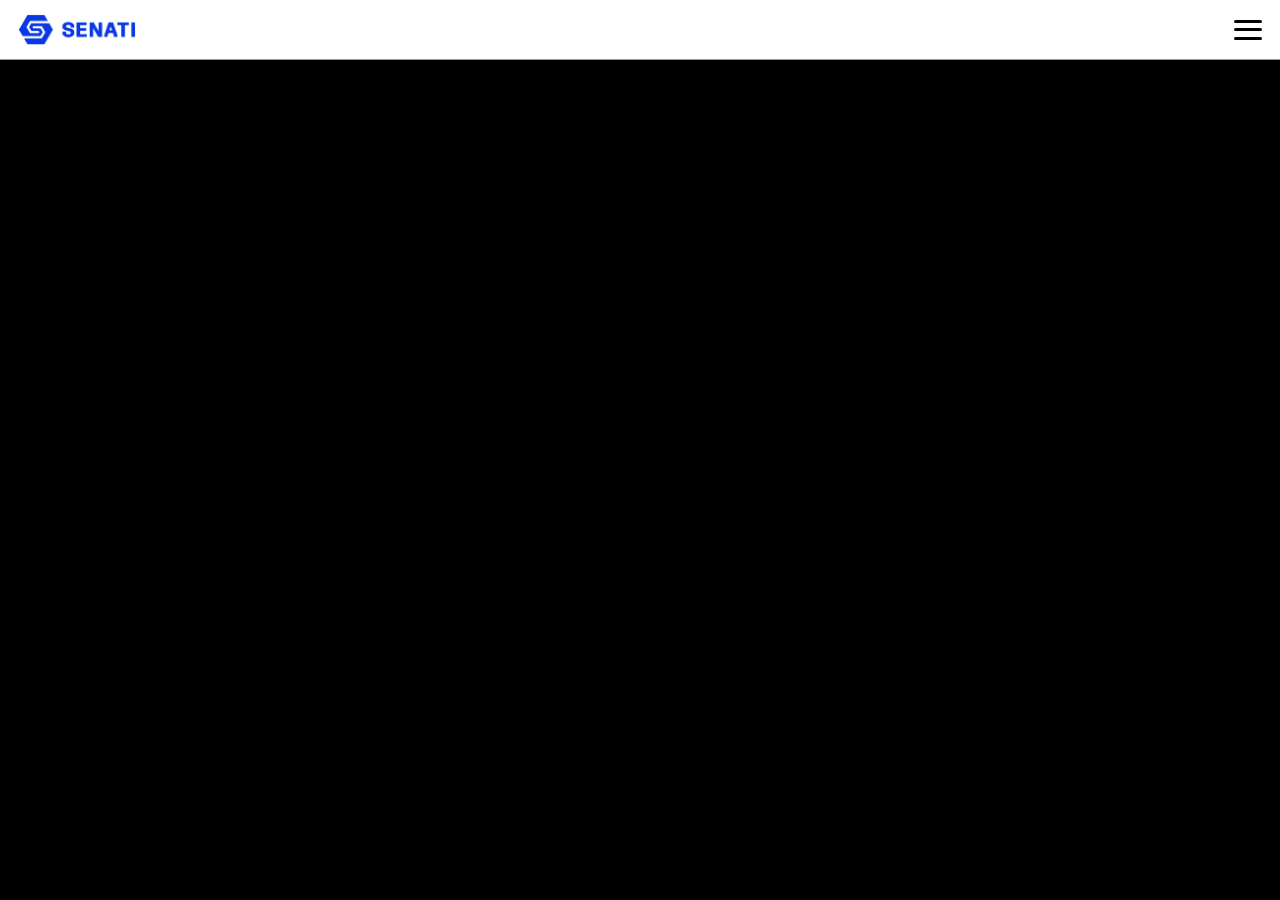
==== dashboard.html @ 4148ad5b "Add files via upload" ====
<!DOCTYPE html>
<html lang="es">
<head>
    <meta charset="UTF-8">
    <meta name="viewport" content="width=device-width, initial-scale=1.0">
    <title>Proyecto Senati</title>
    <link rel="icon" href="assets/icons/senati.ico" type="image/x-icon">
    <link rel="stylesheet" href="assets/css/bashboard.css">
</head>
<body>
<header>
    <div class="left-img">
        <img class="img-logo" src="assets/images/logo_sin_fondo_azul.webp" alt="Logo de SENATI">
    </div>

    <button class="right-hamburguesa" id="btn-menu" aria-label="Abrir menú" aria-expanded="false">
        <span></span>
        <span></span>
        <span></span>
    </button>
</header>

<nav class="menu" id="menu">
  <a href="index.html">Inicio</a>
  <a href="index.html">Reporte de empleados</a>
  <a href="#" class="cerrar_sesion">Cerrar Sesión</a>
</nav>

<script src="assets/js/main.js"></script>
</body>
</html>
---- assets/css/bashboard.css ----
/* El selector Universal*/
/* 1. PRIMERO declaras la fuente - FUERA del selector * */
@font-face {
  font-family: "PoppinsLocal";
  src: url("../fonts/Poppins/Poppins-Regular.ttf") format("truetype");
  font-weight: normal;
  font-style: normal;
  font-display: swap;
}


/* 2. LUEGO aplicas a TODO con el selector universal */
* {
  font-family: "PoppinsLocal";
  margin: 0;
  /* En celular ponemos los margenes en 0 para asi poder editar a nuestro gusto*/
  padding: 0;
  /* En celular ponemos los rellenos en 0 para asi poder editar a nuestro gusto*/
  box-sizing: border-box;
  /*El comportamiento por defecto de los navegadores*/
}

body {
  background-color: #000000;
  /* Color del fondo BLANCO*/
}

/* class="img-logo "*/
.img-logo {
  height: 32px;
  width: auto;
  /* por defecto quiero que se adapte */
  display: block;
  /* Eliminar espacios entre los lados*/
  object-fit: contain;
  /* Ajusta la imagen, sin recortarse a los lados */
}

.left-img {
  display: flex;
  align-items: center;
}

/* ===================================================
   HEADER CON BORDE AZUL CIAN
   =================================================== */
header {
  display: flex;
  justify-content: space-between;
  align-items: center;
  height: 60px;
  background-color: #ffffff;
  padding: 0 18px;
  /* Borde inferior azul celeste visible en la imagen */
  border-bottom: 1px solid #999999;
  position: relative;
  z-index: 100;
}

/* ==== MENU HAMBURGUESA ==== */
.right-hamburguesa {
  background: none;
  border: none;
  cursor: pointer;
  display: flex;
  height: 28px;
  width: 28px;
  justify-content: space-between;
  flex-direction: column;
  padding: 4px 0;
  /* el * { padding:0 } lo anula, lo volvemos a dar */
}

.right-hamburguesa span {
  background-color: #000;
  border-radius: 2px;
  width: 100%;
  height: 3px;
  transition: transform .3s, opacity .3s;
}

/* Estado abierto: las 3 líneas forman la X */
.right-hamburguesa.active span:nth-child(1) {
  transform: translateY(9.5px) rotate(45deg);
}

.right-hamburguesa.active span:nth-child(2) {
  opacity: 0;
}

.right-hamburguesa.active span:nth-child(3) {
  transform: translateY(-7.5px) rotate(-45deg);
}

/* ==== MENÚ DESPLEGABLE ==== */
.menu {
position: fixed;
    top: 58px;
    left: 0;
    width: 100%;
    height: calc(100vh - 60px);
    background-color: #ffffff;
    border-top: 1px solid #999;
    display: none;
    flex-direction: column;
    align-items: center;
    gap: 4px;
    padding-top: 40px;

}

.menu.open {
      display: flex;
    justify-content: center;
}

/* Estilos de los enlaces de navegación */
.menu a {
  text-decoration: none;
  font-family: 'Poppins', sans-serif;
  color: #000000;
  font-size: 20px;
  font-weight: 500;
  letter-spacing: -0.2px;
  transition: color 0.2s ease;
}

.menu a:hover,
.menu a:active {
  color: #004ae6;
  /* Azul al interactuar */
}

/* Enlace "Cerrar Sesión" destacado en rojo */
.menu a.cerrar_sesion {
  color: #e50914;
  /* Rojo vibrante idéntico a la imagen */
  font-weight: 600;
  margin-top: 45px;
  /* Distancia extra que lo separa del grupo superior */
}

.menu a.cerrar_sesion:hover,
.menu a.cerrar_sesion:active {
  color: #b20710;
}

/* Estado que añade JavaScript al abrir */
.menu.activo {
  opacity: 1;
  pointer-events: auto;
}
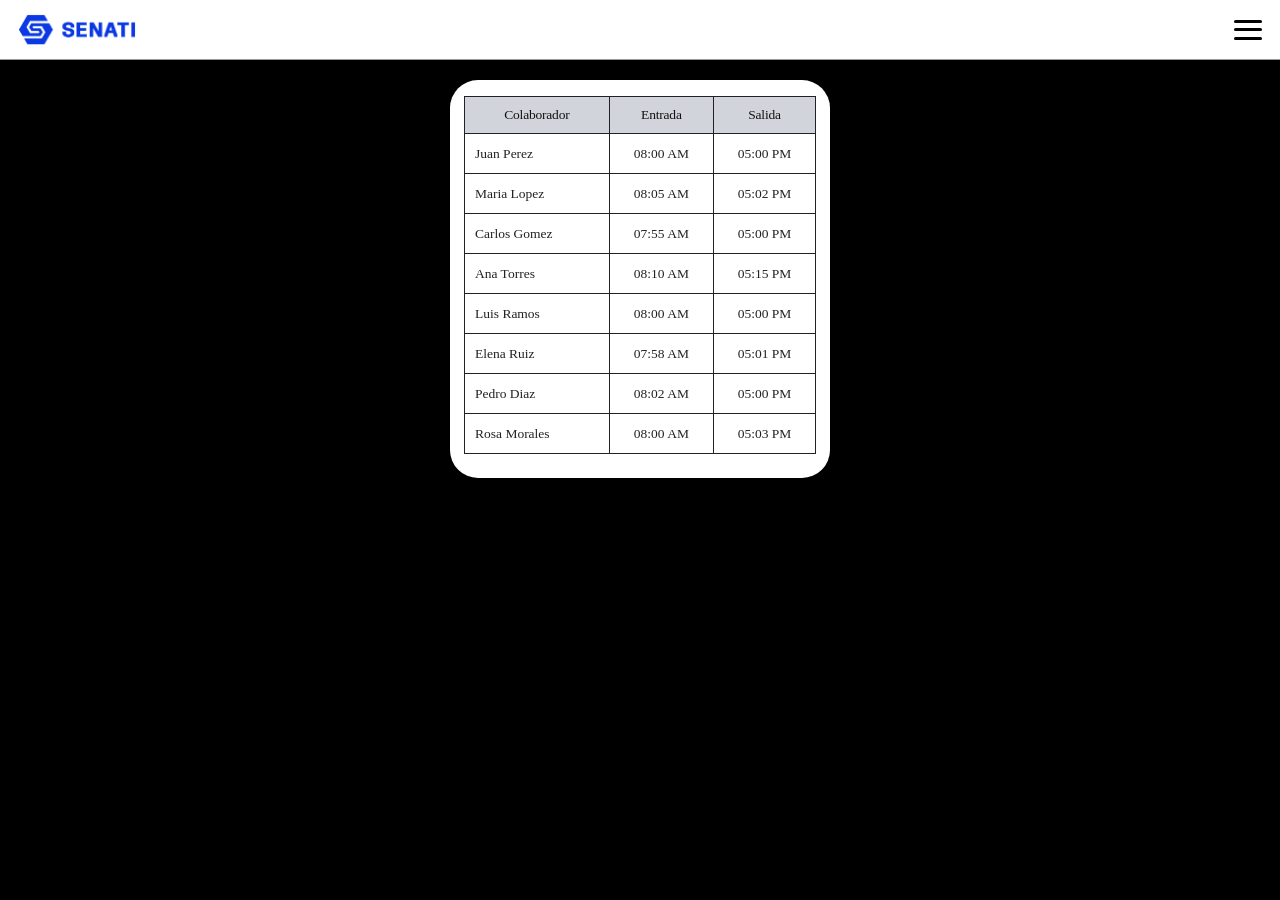
==== commit 113e7292: "Add files via upload" ====
--- a/dashboard.html
+++ b/dashboard.html
@@ -26,6 +26,63 @@
   <a href="#" class="cerrar_sesion">Cerrar Sesión</a>
 </nav>
 
+<!-- Contenedor principal de la tabla -->
+  <main class="table-view">
+    <div class="table-card">
+      <table class="attendance-table">
+        <thead>
+          <tr>
+            <th>Colaborador</th>
+            <th>Entrada</th>
+            <th>Salida</th>
+          </tr>
+        </thead>
+        <tbody>
+          <tr>
+            <td>Juan Perez</td>
+            <td>08:00 AM</td>
+            <td>05:00 PM</td>
+          </tr>
+          <tr>
+            <td>Maria Lopez</td>
+            <td>08:05 AM</td>
+            <td>05:02 PM</td>
+          </tr>
+          <tr>
+            <td>Carlos Gomez</td>
+            <td>07:55 AM</td>
+            <td>05:00 PM</td>
+          </tr>
+          <tr>
+            <td>Ana Torres</td>
+            <td>08:10 AM</td>
+            <td>05:15 PM</td>
+          </tr>
+          <tr>
+            <td>Luis Ramos</td>
+            <td>08:00 AM</td>
+            <td>05:00 PM</td>
+          </tr>
+          <tr>
+            <td>Elena Ruiz</td>
+            <td>07:58 AM</td>
+            <td>05:01 PM</td>
+          </tr>
+          <tr>
+            <td>Pedro Diaz</td>
+            <td>08:02 AM</td>
+            <td>05:00 PM</td>
+          </tr>
+          <tr>
+            <td>Rosa Morales</td>
+            <td>08:00 AM</td>
+            <td>05:03 PM</td>
+          </tr>
+        </tbody>
+      </table>
+    </div>
+  </main>
+
 <script src="assets/js/main.js"></script>
 </body>
 </html>
--- a/assets/css/bashboard.css
+++ b/assets/css/bashboard.css
@@ -149,4 +149,70 @@
 .menu.activo {
   opacity: 1;
   pointer-events: auto;
+}
+
+
+/* ===================================================
+   VISTA DE TABLA / REPORTE DE EMPLEADOS (MOBILE FIRST)
+   =================================================== */
+
+/* Contenedor general centrado sobre el fondo negro */
+.table-view {
+  background-color: #000000;
+  min-height: calc(100vh - 60px);
+  padding: 20px 14px;
+  display: flex;
+  justify-content: center;
+  align-items: flex-start;
+  position: relative;
+  z-index: 1;
+}
+
+/* Tarjeta flotante blanca con bordes redondeados */
+.table-card {
+  background-color: #ffffff;
+  width: 100%;
+  max-width: 380px;
+  border-radius: 28px;
+  padding: 16px 14px 24px;
+  box-shadow: 0 8px 24px rgba(0, 0, 0, 0.4);
+  overflow-x: auto; /* Permite scroll horizontal si la pantalla es muy angosta */
+}
+
+/* Estructura base de la tabla */
+.attendance-table {
+  width: 100%;
+  border-collapse: collapse; /* Une las líneas de las celdas en un solo borde */
+  font-family: 'Poppins', sans-serif;
+  text-align: center;
+}
+
+/* Cabecera y celdas */
+.attendance-table th,
+.attendance-table td {
+  border: 1.5px solid #222222; /* Borde oscuro y uniforme según la imagen */
+  padding: 10px 6px;
+  font-size: 13.5px;
+}
+
+/* Fila de encabezado */
+.attendance-table thead th {
+  background-color: #d1d5db; /* Fondo grisáceo de la cabecera */
+  color: #111111;
+  font-weight: 500;
+  letter-spacing: -0.2px;
+}
+
+/* Celdas del cuerpo */
+.attendance-table tbody td {
+  background-color: #ffffff;
+  color: #222222;
+  font-weight: 400;
+  height: 40px; /* Altura de cada fila para visualización cómoda */
+}
+
+/* Primera columna alineada a la izquierda si lleva nombres largos */
+.attendance-table tbody td:first-child {
+  text-align: left;
+  padding-left: 10px;
 }
